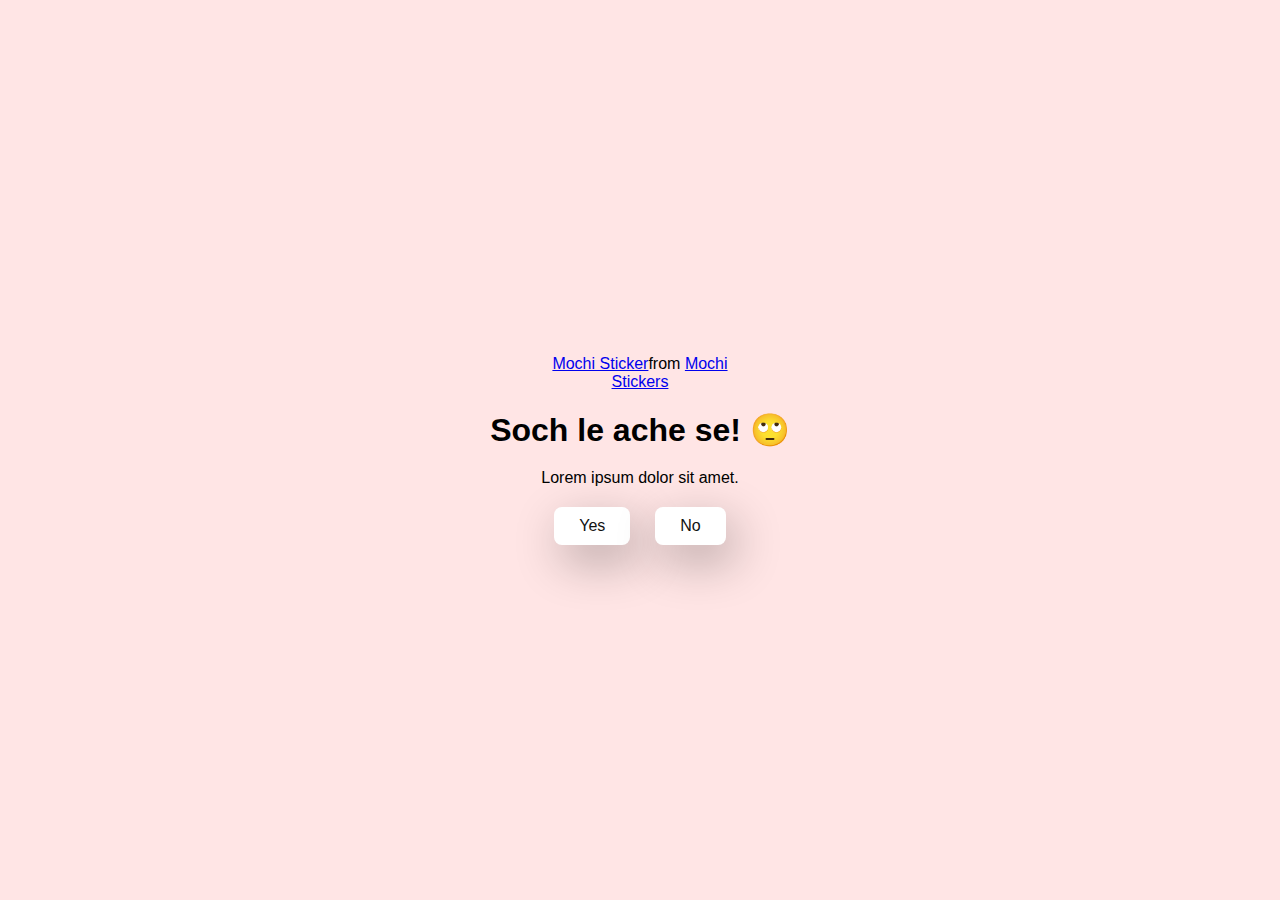
==== no1.html @ 82da9021 "html css jss file dropped" ====
<!DOCTYPE html>
<html lang="en">
  <head>
    <meta charset="UTF-8" />
    <meta name="viewport" content="width=device-width, initial-scale=1.0" />
    <title>Ask Her Out</title>

    <link rel="stylesheet" href="./style.css" />
  </head>
  <body>
    <div class="container">
      <div
        class="tenor-gif-embed"
        data-postid="22050818"
        data-share-method="host"
        data-aspect-ratio="1"
        data-width="100%"
      >
        <a href="https://tenor.com/view/mochi-gif-22050818">Mochi Sticker</a
        >from
        <a href="https://tenor.com/search/mochi-stickers">Mochi Stickers</a>
      </div>
      <script
        type="text/javascript"
        async
        src="https://tenor.com/embed.js"
      ></script>
      <h1>Soch le ache se! 🙄</h1>
      <p>Lorem ipsum dolor sit amet.</p>

      <div class="btn">
        <a href="yes.html">Yes</a>
        <a href="no2.html">No</a>
      </div>
    </div>
  </body>
</html>
---- style.css ----
* {
  margin: 0;
  padding: 0;
  box-sizing: border-box;
  font-family: sans-serif;
}

body {
  width: 100%;
  min-height: 100vh;
  display: flex;
  justify-content: center;
  align-items: center;
  background-color: #ffe5e5;
}

.container {
  display: flex;
  flex-direction: column;
  text-align: center;
  align-items: center;
  gap: 20px;
  max-width: 500px;
  margin: 20px;
}

.container .tenor-gif-embed {
  max-width: 200px;
}

.container .btn {
  display: flex;
  gap: 25px;
}

.btn a {
  text-decoration: none;
  color: #111;
  background: #fff;
  padding: 10px 25px;
  border-radius: 8px;
  box-shadow: 0.5rem 1rem 3rem hsl(0, 0%, 0%, 0.3);
}
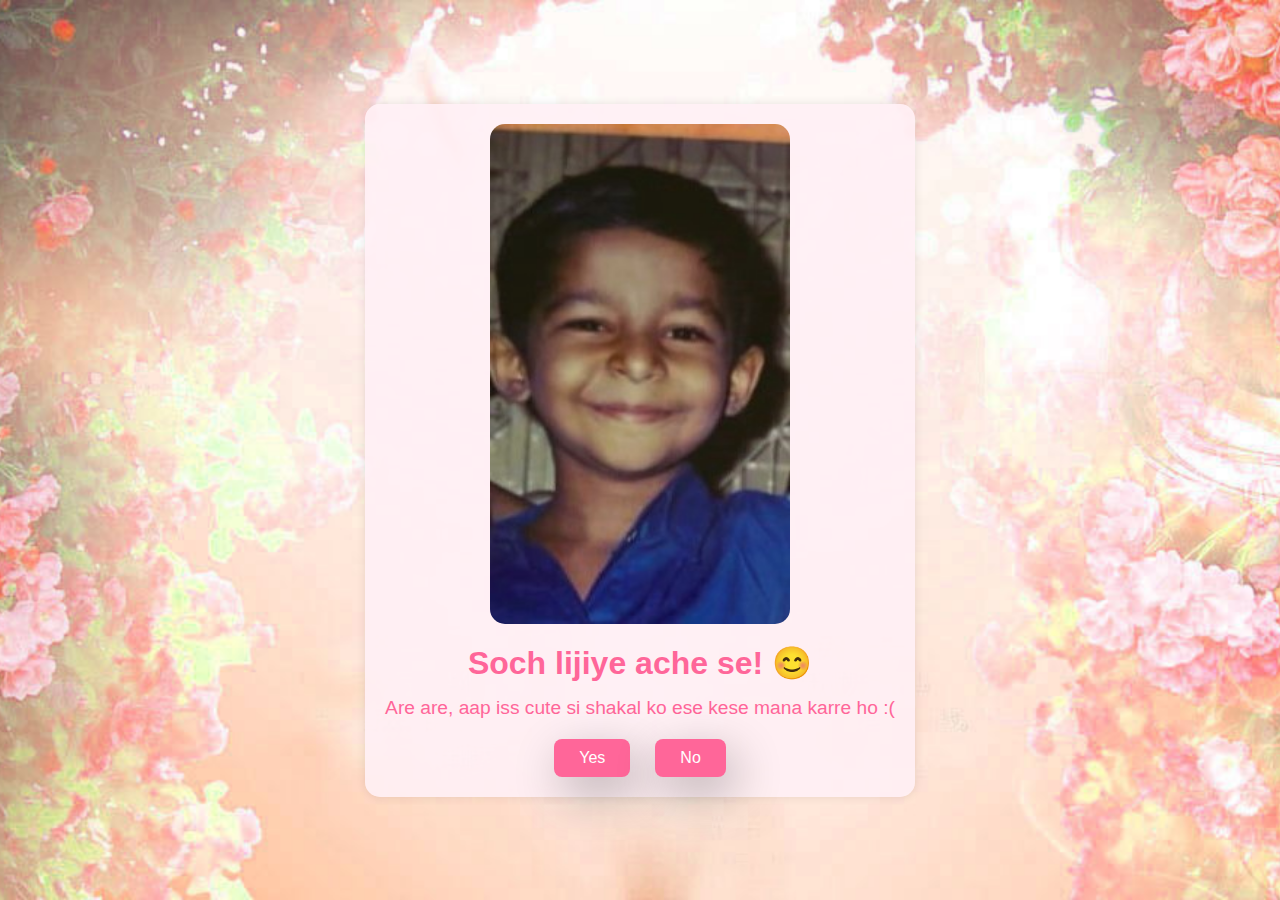
==== commit 0c818579: "update new images and text" ====
--- a/no1.html
+++ b/no1.html
@@ -3,30 +3,15 @@
   <head>
     <meta charset="UTF-8" />
     <meta name="viewport" content="width=device-width, initial-scale=1.0" />
-    <title>Ask Her Out</title>
+    <title>For Palak</title>
 
     <link rel="stylesheet" href="./style.css" />
   </head>
   <body>
     <div class="container">
-      <div
-        class="tenor-gif-embed"
-        data-postid="22050818"
-        data-share-method="host"
-        data-aspect-ratio="1"
-        data-width="100%"
-      >
-        <a href="https://tenor.com/view/mochi-gif-22050818">Mochi Sticker</a
-        >from
-        <a href="https://tenor.com/search/mochi-stickers">Mochi Stickers</a>
-      </div>
-      <script
-        type="text/javascript"
-        async
-        src="https://tenor.com/embed.js"
-      ></script>
-      <h1>Soch le ache se! 🙄</h1>
-      <p>Lorem ipsum dolor sit amet.</p>
+      <img src="me.jpg" alt="No Image" style="width:300px; height:500px;">
+      <h1>Soch lijiye ache se! &#128522</h1>
+      <p>Are are, aap iss cute si shakal ko ese kese mana karre ho :&#40;</p>
 
       <div class="btn">
         <a href="yes.html">Yes</a>
@@ -34,4 +19,4 @@
       </div>
     </div>
   </body>
-</html>
+</html>--- a/style.css
+++ b/style.css
@@ -2,7 +2,7 @@
   margin: 0;
   padding: 0;
   box-sizing: border-box;
-  font-family: sans-serif;
+  font-family: 'Comic Sans MS', cursive, sans-serif; /* Fun and romantic font */
 }
 
 body {
@@ -11,7 +11,9 @@
   display: flex;
   justify-content: center;
   align-items: center;
-  background-color: #ffe5e5;
+  background: url('background.jpg') no-repeat center center fixed; /* Background image */
+  background-size: cover;
+  color: #ff6699; /* Sweet pink text color */
 }
 
 .container {
@@ -20,24 +22,50 @@
   text-align: center;
   align-items: center;
   gap: 20px;
-  max-width: 500px;
+  max-width: 800px;
   margin: 20px;
+  padding: 20px;
+  border-radius: 15px; /* Rounded corners */
+  background-color: rgba(255, 240, 245, 0.9); /* Light pink background with transparency */
+  box-shadow: 0 0 10px rgba(0, 0, 0, 0.1); /* Subtle shadow */
 }
 
-.container .tenor-gif-embed {
-  max-width: 200px;
+h1 {
+  font-size: 2em;
+  margin-bottom: -5px;
+}
+
+h2 {
+  font-size: 1.5em;
+  margin-bottom: 10px;
+}
+
+p {
+  font-size: 1.2em;
+}
+
+.container img {
+  width: 100%;
+  height: auto;
+  border-radius: 15px; /* Rounded corners for images */
 }
 
 .container .btn {
   display: flex;
   gap: 25px;
+  flex-wrap: wrap; /* Allow buttons to wrap on smaller screens */
 }
 
 .btn a {
   text-decoration: none;
-  color: #111;
-  background: #fff;
+  color: white;
+  background: #ff6699; /* Pink button background */
   padding: 10px 25px;
-  border-radius: 8px;
+  border-radius: 8px; /* Rounded corners */
   box-shadow: 0.5rem 1rem 3rem hsl(0, 0%, 0%, 0.3);
+  transition: background-color 0.3s;
 }
+
+.btn a:hover {
+  background-color: #ff3366; /* Darker pink on hover */
+}
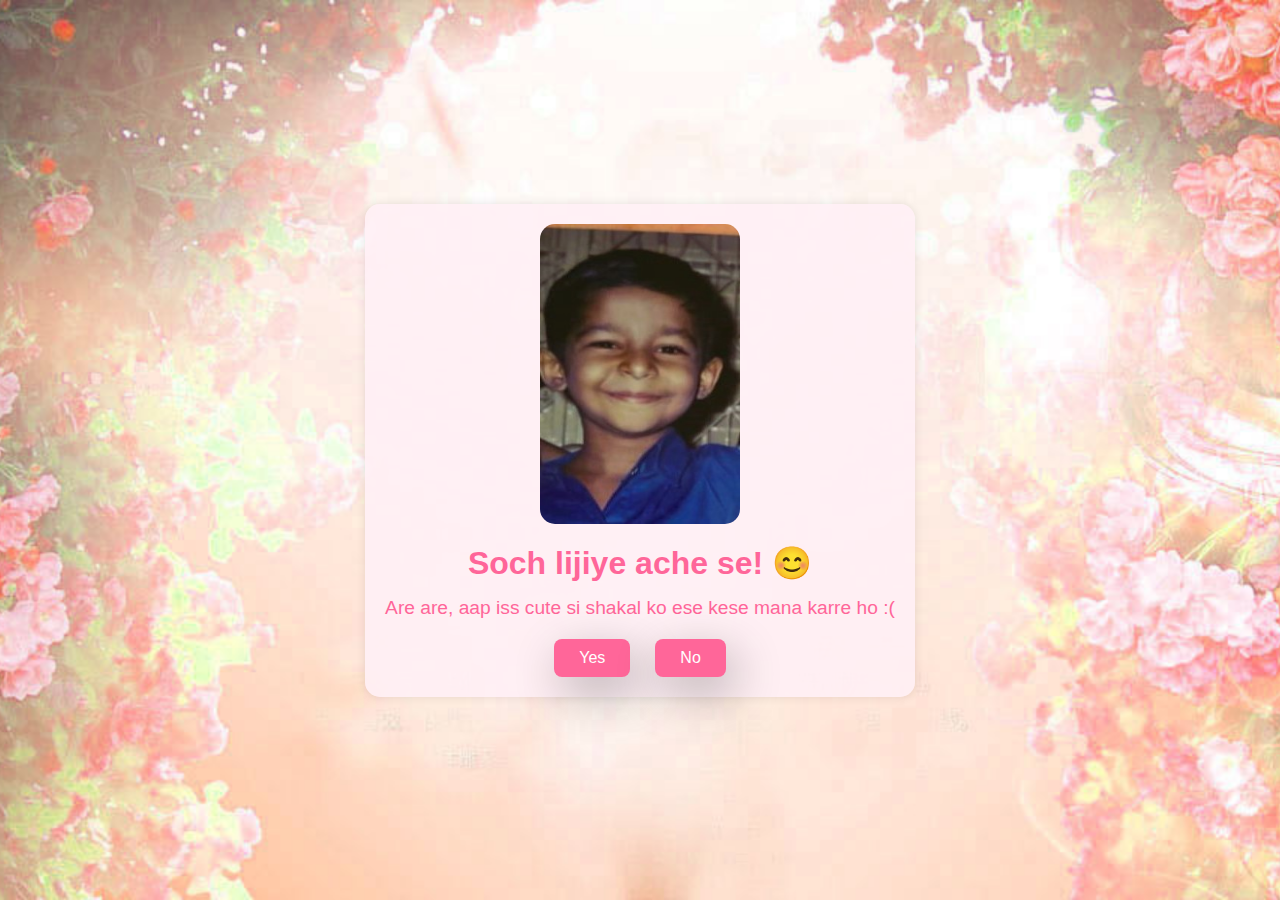
==== commit 1883aab5: "Update no1.html" ====
--- a/no1.html
+++ b/no1.html
@@ -9,7 +9,7 @@
   </head>
   <body>
     <div class="container">
-      <img src="me.jpg" alt="No Image" style="width:300px; height:500px;">
+      <img src="me.jpg" alt="No Image" style="width:200px; height:300px;">
       <h1>Soch lijiye ache se! &#128522</h1>
       <p>Are are, aap iss cute si shakal ko ese kese mana karre ho :&#40;</p>
 
@@ -19,4 +19,4 @@
       </div>
     </div>
   </body>
-</html>+</html>
